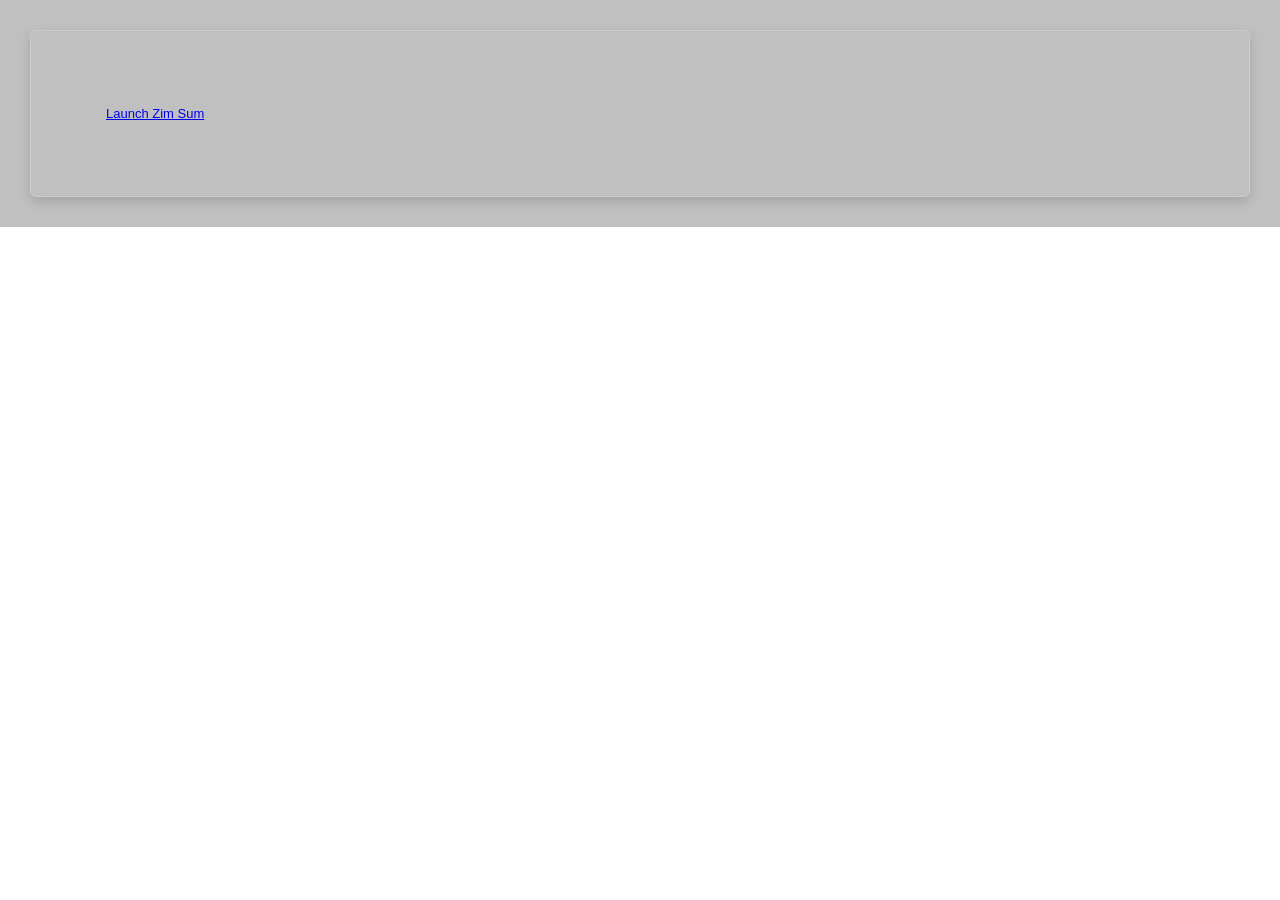
==== docs/index.html @ ea015841 "Update index.html" ====
<!-- main.html -->
<!DOCTYPE html>

<html lang="en">
<meta charset="UTF-8">
<meta name="viewport" content="width=device-width, initial-scale=1.0">
<link rel="stylesheet" href="style.css">
    <head>
  

  <!-- formatting for 'portal' page -->
  
    <body class="entry-background">
       <div class="door"> 
           <a href="main.html">Launch Zim Sum</a> </div>
    </body>
  </head>
  
</html>
---- docs/style.css ----
/* zim sum style.css */ 

/* DOOR OR ENTRY PAGE */ 

    .entry-background {
        color: #000066;
        background-color: #C0C0C0;
        font-family: Arial, Helvetica, sans-serif;
        font-size: 13px;

    }

	.table {
   		display: table;
    	box-sizing: border-box;
    	border-collapse: separate;
    	text-indent: initial;
    	unicode-bidi: isolate;
    	line-height: normal;
    	font-weight: normal;
    	font-size: medium;
    	font-style: normal;
    	color: -internal-quirk-inherit;
    	text-align: start;
    	border-spacing: 2px;
    	white-space: normal;
    	font-variant: normal;
}

    .door {
        border: 1px solid #ccc;
  	    border-radius: 6px;
  	    box-shadow: 0 5px 12px rgba(0,0,0,0.15);
  	    font-family: sans-serif;
  	    max-width: 1200px;
	    margin: 0 auto;
        display: flex;
        padding: 75px;
        background-color: #C0C0C0;
        place-items: center;
        text-decoration: underlne;
	}   

    .door:hover {
          background-color: #C0C0C0;
    }

    .door a:visited { 
        color: #0000cc; 
    } 

    .door a:hover { 
    color: #0000cc; 

    } 

    .door a:active { 
        color: #0000cc; 
    }

/* MAIN PAGE */
/* title header and logo design */ 

    .site-header { 
        position: absolute; 
        top: 10px; 
        left: 15px; 
        right: 15px; 
        width: 98%; 
        display: flex; 
        justify-content: space-between; 
        align-items: flex-start; 
        margin: 2px; 
		padding: 20px; 
    } 

    .site-header img { 
        display: block; 
        height: auto; 
			
    } 

    .logo-left { 
  	   max-width: 20vw;
       height: auto;

    } 

    .logo-right { 
  	   max-width: 20vw;
       height: auto;
    }

/* body */

html, body { 
    margin: 0; 
    min-height: 100%; 

}

body { 
    font-size: 1rem; 
    font-family: Helvetica;
    color: black; 
    padding: 30px; 
    box-sizing: border-box; 

}

/* MAIN WEBSITE PAGE */

/* body and widget formatting */ 

p:not(:last-child) {
    margin-block-end: 1em;
}
    
html, body {
    margin: 0;
    min-height: 100%;
    background-color: white;
}

body {
    font-size: 1rem;
    font-family: -apple-system, BlinkMacSystemFont, "Segoe UI", Roboto, Helvetica, Arial, sans-serif;
    color: black;
    padding: 30px;
    box-sizing: border-box;
}

.widget {
    width: 80vw;
    max-width: 600px;
    padding: 1rem;
    margin: 2rem auto;
    border-radius: 1rem;
    background-color: #fff;
    box-shadow: 0 10px 20px 0 rgba(0, 0, 0, 0.025);
}

/* tab layout and design */ 

.tabs { 
      display: flex; 
      flex-wrap: wrap; 
      align-items: center; 
      width: 100%; 
  
} 

.tabs label { 
    display: block; 
    padding: 10px 22px; 
    margin: 0 4px 0 0; 
    background-color: white; 
    ccolor: black; 
    border: 1px solid #ddd; 
    border-radius: 50px; 
    cursor: pointer; 
    text-align: center; 
    transition: background-color 0.3s ease, color 0.3s ease, border-color 0.3s ease; 

} 

#tab1:checked + label, 
#tab2:checked + label, 
#tab3:checked + label, 
#tab4:checked + label { background-color: #eee; color: #101010; border-color: #aaa; 

}

#tab1:checked ~ .tab-content .tab-content-1 { display: block; 
                                             
} 

#tab2:checked ~ .tab-content .tab-content-2 { display: block; 
                                             
} 

#tab3:checked ~ .tab-content .tab-content-3 { display: block; 

} 

#tab4:checked ~ .tab-content .tab-content-4 { display: block; 

}

.tab-content h1 { margin-top: 0; color: #000066; 
                
} 

.tab-content p { 
    line-height: 1.5; 
}

/* Hover */ 

.tabs label:hover { 
    background-color: #eee; 
    border-color: #ccc; 

}

/* Hide radio buttons */ 

.tabs input[type="radio"] { 
    display: none; 
}
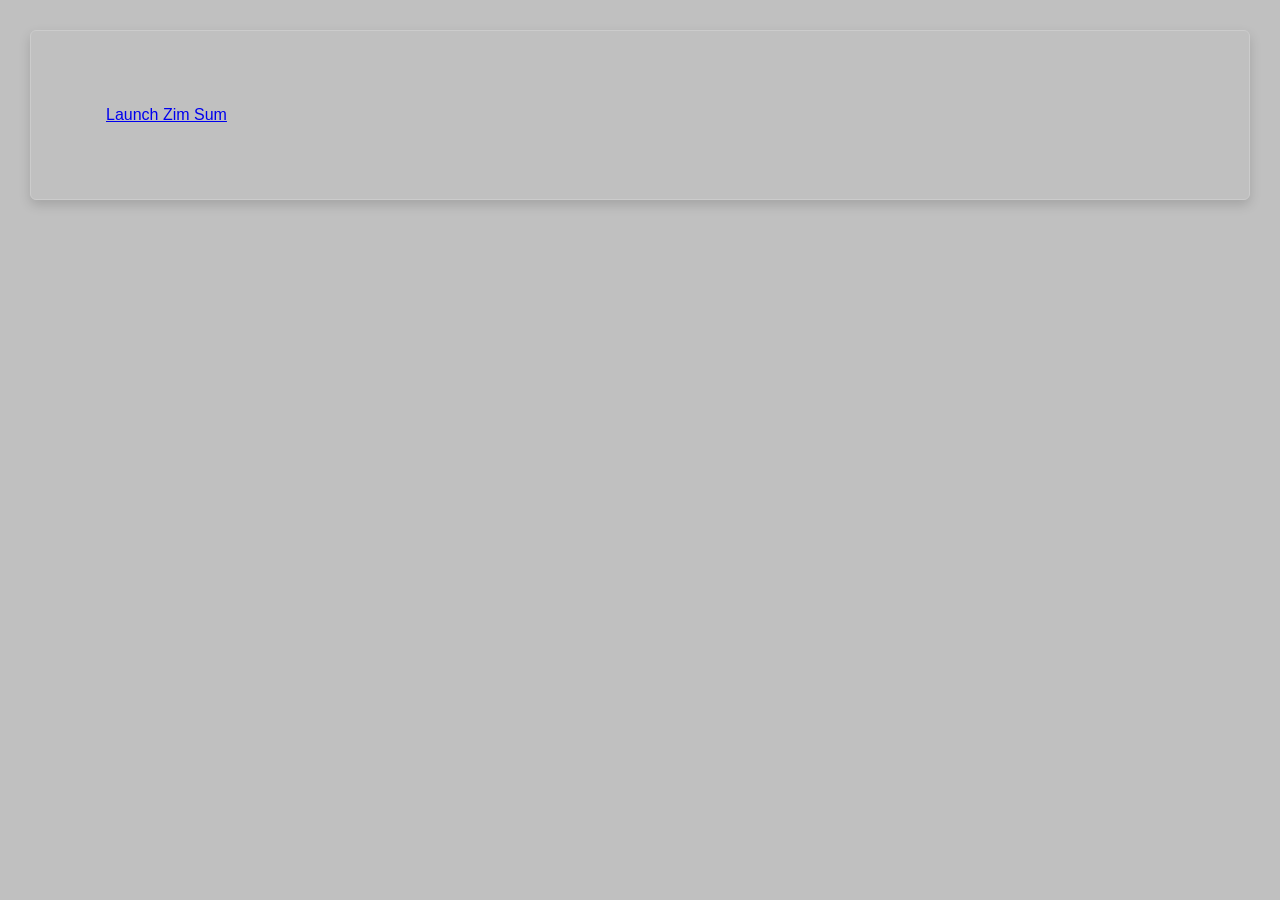
==== commit 17f28323: "Update index.html" ====
--- a/docs/index.html
+++ b/docs/index.html
@@ -6,7 +6,7 @@
 <meta name="viewport" content="width=device-width, initial-scale=1.0">
 <link rel="stylesheet" href="style.css">
     <head>
-  
+    </head>
 
   <!-- formatting for 'portal' page -->
   
@@ -14,6 +14,5 @@
        <div class="door"> 
            <a href="main.html">Launch Zim Sum</a> </div>
     </body>
-  </head>
   
 </html>
--- a/docs/style.css
+++ b/docs/style.css
@@ -3,10 +3,13 @@
 /* DOOR OR ENTRY PAGE */ 
 
     .entry-background {
-        color: #000066;
         background-color: #C0C0C0;
-        font-family: Arial, Helvetica, sans-serif;
-        font-size: 13px;
+		position: fixed;
+  		top: 0;
+  		left: 0;
+  		width: 100vw;       
+  		height: 100vh;      
+  		z-index: -1; 
 
     }
 
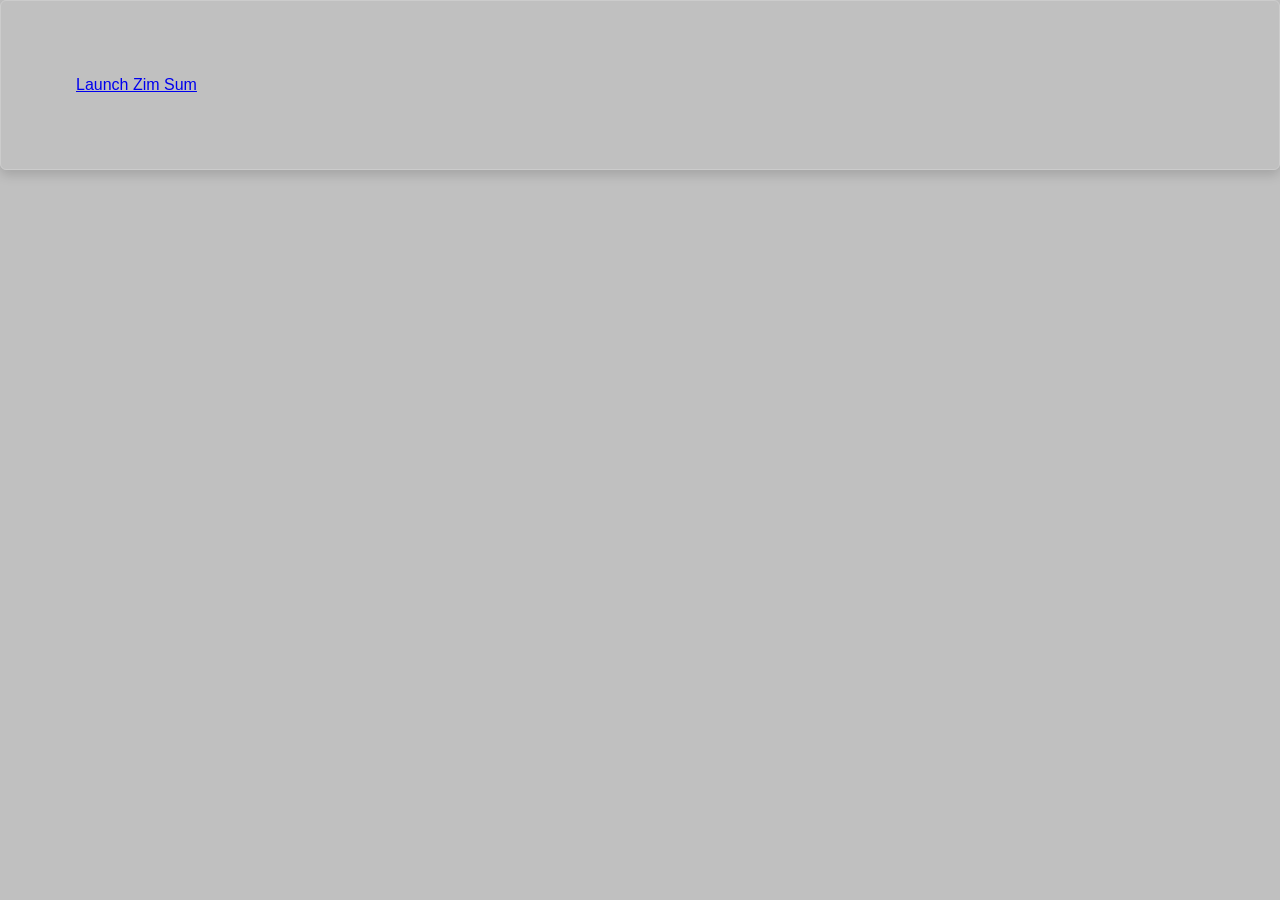
==== commit 6dc36a8e: "Update index.html" ====
--- a/docs/index.html
+++ b/docs/index.html
@@ -2,17 +2,18 @@
 <!DOCTYPE html>
 
 <html lang="en">
-<meta charset="UTF-8">
-<meta name="viewport" content="width=device-width, initial-scale=1.0">
-<link rel="stylesheet" href="style.css">
-    <head>
-    </head>
+
+<head>
+    <meta charset="UTF-8">
+    <meta name="viewport" content="width=device-width, initial-scale=1.0">
+    <link rel="stylesheet" href="style.css">
+</head>
 
   <!-- formatting for 'portal' page -->
   
-    <body class="entry-background">
-       <div class="door"> 
-           <a href="main.html">Launch Zim Sum</a> </div>
-    </body>
+<body class="entry-background">
+    <div class="door"> 
+        <a href="main.html">Launch Zim Sum</a> </div>
+</body>
   
 </html>
--- a/docs/style.css
+++ b/docs/style.css
@@ -89,125 +89,70 @@
 
     } 
 
-    .logo-right { 
-  	   max-width: 20vw;
-       height: auto;
-    }
-
 /* body */
 
-html, body { 
-    margin: 0; 
-    min-height: 100%; 
+	html, body { 
+  		margin: 0;
+  		padding: 0;
+	} 
 
-}
+	}
 
-body { 
-    font-size: 1rem; 
-    font-family: Helvetica;
-    color: black; 
-    padding: 30px; 
-    box-sizing: border-box; 
+	body { 
+    	font-size: 1rem; 
+    	font-family: Helvetica;
+    	color: black; 
+    	padding: 30px; 
+    	box-sizing: border-box; 
 
-}
+	}
 
 /* MAIN WEBSITE PAGE */
 
 /* body and widget formatting */ 
 
-p:not(:last-child) {
-    margin-block-end: 1em;
-}
-    
-html, body {
-    margin: 0;
-    min-height: 100%;
-    background-color: white;
-}
+	p:not(:last-child) {
+    	margin-block-end: 1em;
+	}
 
-body {
-    font-size: 1rem;
-    font-family: -apple-system, BlinkMacSystemFont, "Segoe UI", Roboto, Helvetica, Arial, sans-serif;
-    color: black;
-    padding: 30px;
-    box-sizing: border-box;
-}
-
-.widget {
-    width: 80vw;
-    max-width: 600px;
-    padding: 1rem;
-    margin: 2rem auto;
-    border-radius: 1rem;
-    background-color: #fff;
-    box-shadow: 0 10px 20px 0 rgba(0, 0, 0, 0.025);
-}
+	.widget {
+    	width: 80vw;
+    	max-width: 600px;
+    	padding: 1rem;
+    	margin: 2rem auto;
+    	border-radius: 1rem;
+    	background-color: #fff;
+    	box-shadow: 0 10px 20px 0 rgba(0, 0, 0, 0.025);
+	}
 
 /* tab layout and design */ 
 
-.tabs { 
-      display: flex; 
-      flex-wrap: wrap; 
-      align-items: center; 
-      width: 100%; 
-  
-} 
+	/* active tab */ 
+    
+    #tab1:checked ~ .tab-buttons label[for="tab1"], 
+    #tab2:checked ~ .tab-buttons label[for="tab2"], 
+    #tab3:checked ~ .tab-buttons label[for="tab3"], 
+    #tab4:checked ~ .tab-buttons label[for="tab4"] { 
+        background-color: #333; 
+        color: white; border-color: #333; 
+    
+}
 
-.tabs label { 
-    display: block; 
-    padding: 10px 22px; 
-    margin: 0 4px 0 0; 
-    background-color: white; 
-    ccolor: black; 
-    border: 1px solid #ddd; 
-    border-radius: 50px; 
-    cursor: pointer; 
-    text-align: center; 
-    transition: background-color 0.3s ease, color 0.3s ease, border-color 0.3s ease; 
+/* inside the tab contents */
 
-} 
+    .tab-content-1, 
+    .tab-content-2, 
+    .tab-content-3, 
+    .tab-content-4 { 
+        display: none; }
 
-#tab1:checked + label, 
-#tab2:checked + label, 
-#tab3:checked + label, 
-#tab4:checked + label { background-color: #eee; color: #101010; border-color: #aaa; 
+    #tab1:checked ~ .widget .tab-content-1 { 
+        display: block; } 
+    #tab2:checked ~ .widget .tab-content-2 { 
+        display: block; } 
+    #tab3:checked ~ .widget .tab-content-3 { 
+        display: block; } 
+    #tab4:checked ~ .widget .tab-content-4 { 
+        display: block; 
 
 }
-
-#tab1:checked ~ .tab-content .tab-content-1 { display: block; 
-                                             
-} 
-
-#tab2:checked ~ .tab-content .tab-content-2 { display: block; 
-                                             
-} 
-
-#tab3:checked ~ .tab-content .tab-content-3 { display: block; 
-
-} 
-
-#tab4:checked ~ .tab-content .tab-content-4 { display: block; 
-
-}
-
-.tab-content h1 { margin-top: 0; color: #000066; 
-                
-} 
-
-.tab-content p { 
-    line-height: 1.5; 
-}
-
-/* Hover */ 
-
-.tabs label:hover { 
-    background-color: #eee; 
-    border-color: #ccc; 
-
-}
-
-/* Hide radio buttons */ 
-
-.tabs input[type="radio"] { 
-    display: none; 
-}
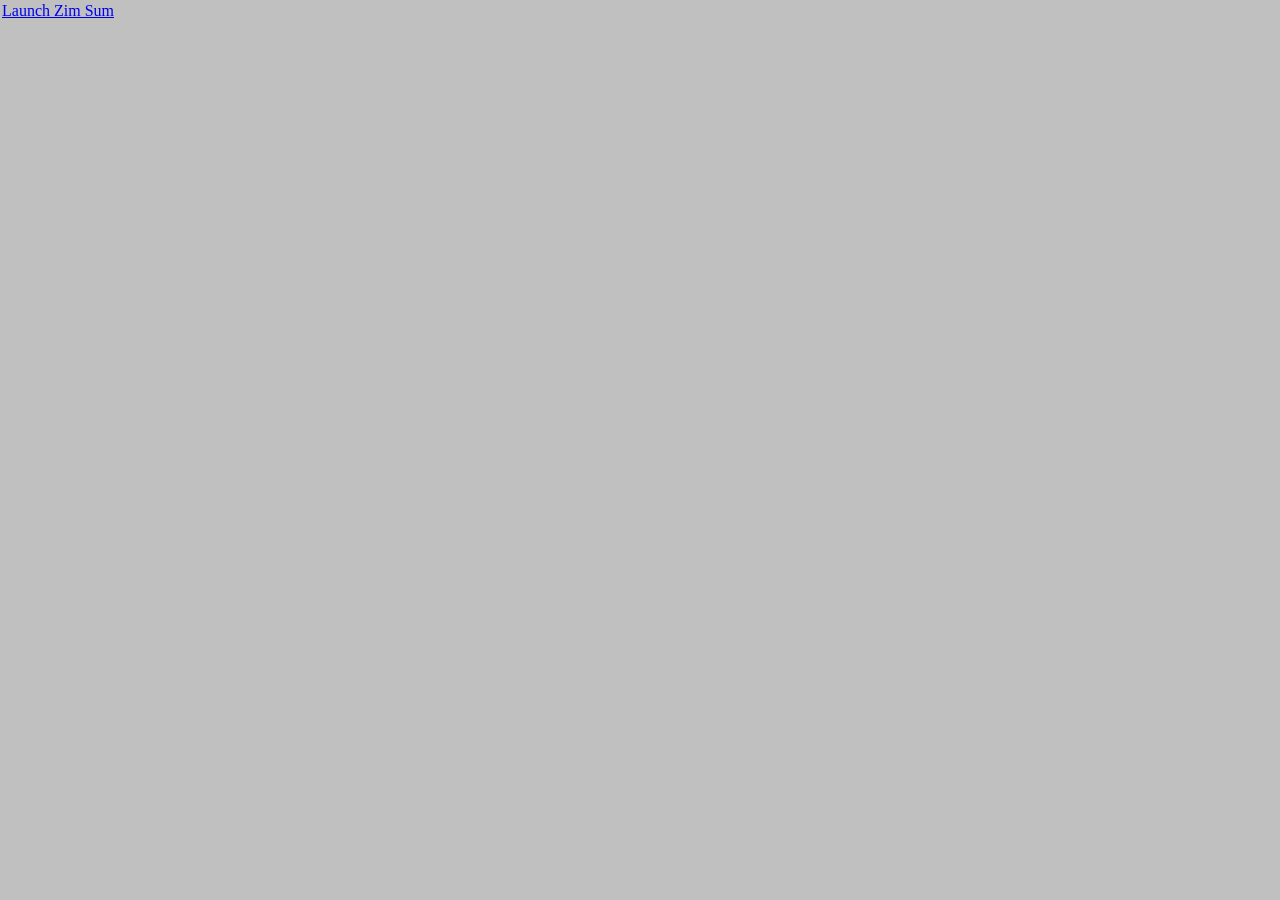
==== commit 488645dc: "Update index.html change table tag back to div" ====
--- a/docs/index.html
+++ b/docs/index.html
@@ -10,10 +10,13 @@
 </head>
 
   <!-- formatting for 'portal' page -->
-  
+    
 <body class="entry-background">
     <div class="door"> 
-        <a href="main.html">Launch Zim Sum</a> </div>
+        <a href="main.html">Launch Zim Sum</a> 
+    </div>
 </body>
   
 </html>
+
+
--- a/docs/style.css
+++ b/docs/style.css
@@ -13,7 +13,7 @@
 
     }
 
-	.table {
+	.door {
    		display: table;
     	box-sizing: border-box;
     	border-collapse: separate;
@@ -29,20 +29,6 @@
     	white-space: normal;
     	font-variant: normal;
 }
-
-    .door {
-        border: 1px solid #ccc;
-  	    border-radius: 6px;
-  	    box-shadow: 0 5px 12px rgba(0,0,0,0.15);
-  	    font-family: sans-serif;
-  	    max-width: 1200px;
-	    margin: 0 auto;
-        display: flex;
-        padding: 75px;
-        background-color: #C0C0C0;
-        place-items: center;
-        text-decoration: underlne;
-	}   
 
     .door:hover {
           background-color: #C0C0C0;
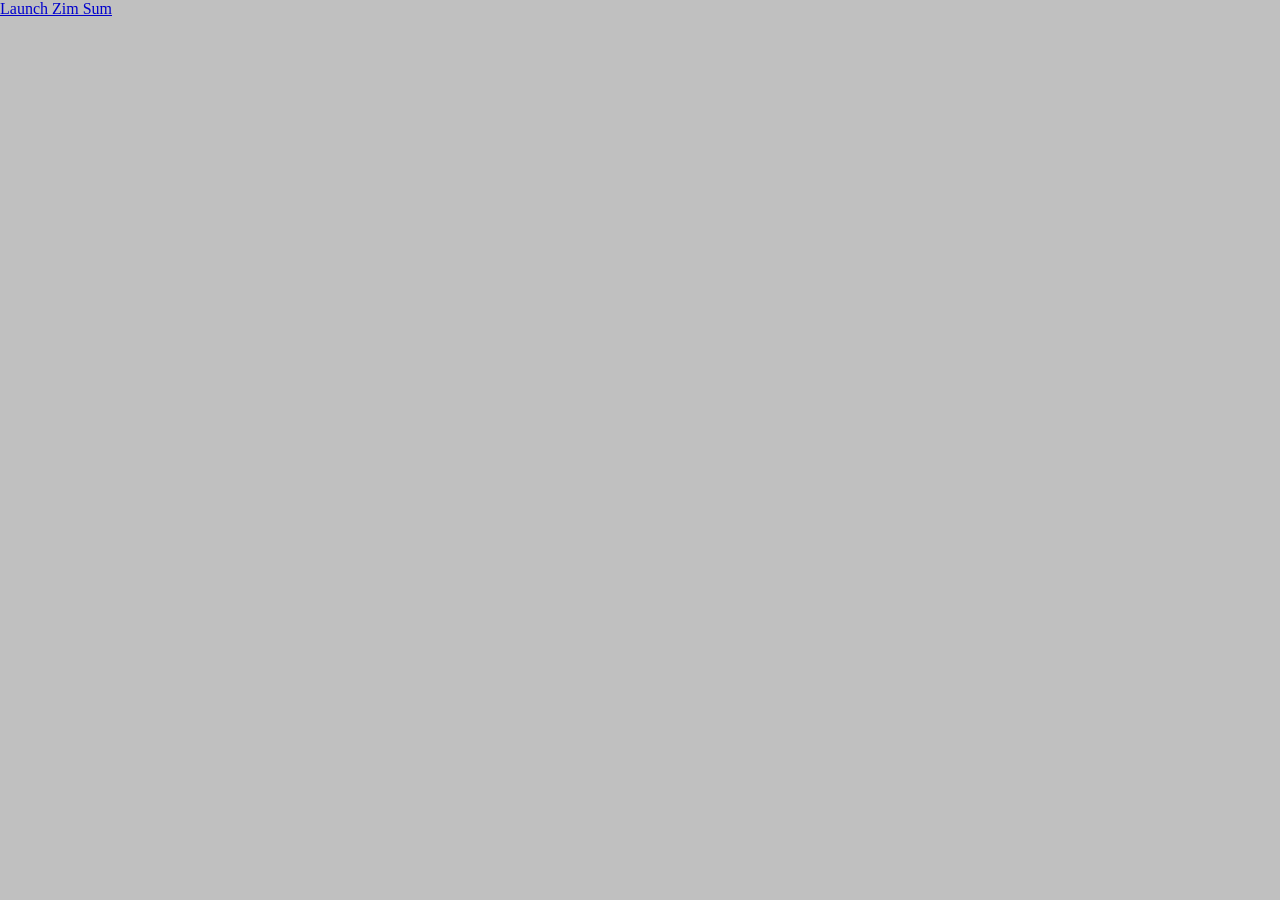
==== commit 36792f39: "Update index.html" ====
--- a/docs/index.html
+++ b/docs/index.html
@@ -2,6 +2,8 @@
 <!DOCTYPE html>
 
 <html lang="en">
+
+<body>
 
 <head>
     <meta charset="UTF-8">
--- a/docs/style.css
+++ b/docs/style.css
@@ -2,50 +2,32 @@
 
 /* DOOR OR ENTRY PAGE */ 
 
-    .entry-background {
-        background-color: #C0C0C0;
-		position: fixed;
-  		top: 0;
-  		left: 0;
-  		width: 100vw;       
-  		height: 100vh;      
-  		z-index: -1; 
-
-    }
-
-	.door {
-   		display: table;
-    	box-sizing: border-box;
-    	border-collapse: separate;
-    	text-indent: initial;
-    	unicode-bidi: isolate;
-    	line-height: normal;
-    	font-weight: normal;
-    	font-size: medium;
-    	font-style: normal;
-    	color: -internal-quirk-inherit;
-    	text-align: start;
-    	border-spacing: 2px;
-    	white-space: normal;
-    	font-variant: normal;
+.entry-background {
+    background-color: #C0C0C0;
+    margin: 0;
+    width: 100vw;
+    height: 100vh;
 }
 
-    .door:hover {
-          background-color: #C0C0C0;
-    }
+.door {
+    display: inline-block;
+}
 
-    .door a:visited { 
-        color: #0000cc; 
-    } 
+.door a {
+    color: #0000cc;
+}
 
-    .door a:hover { 
-    color: #0000cc; 
+.door a:visited {
+    color: #0000cc;
+}
 
-    } 
+.door a:hover {
+    color: #0000cc;
+}
 
-    .door a:active { 
-        color: #0000cc; 
-    }
+.door a:active {
+    color: #0000cc;
+}
 
 /* MAIN PAGE */
 /* title header and logo design */ 
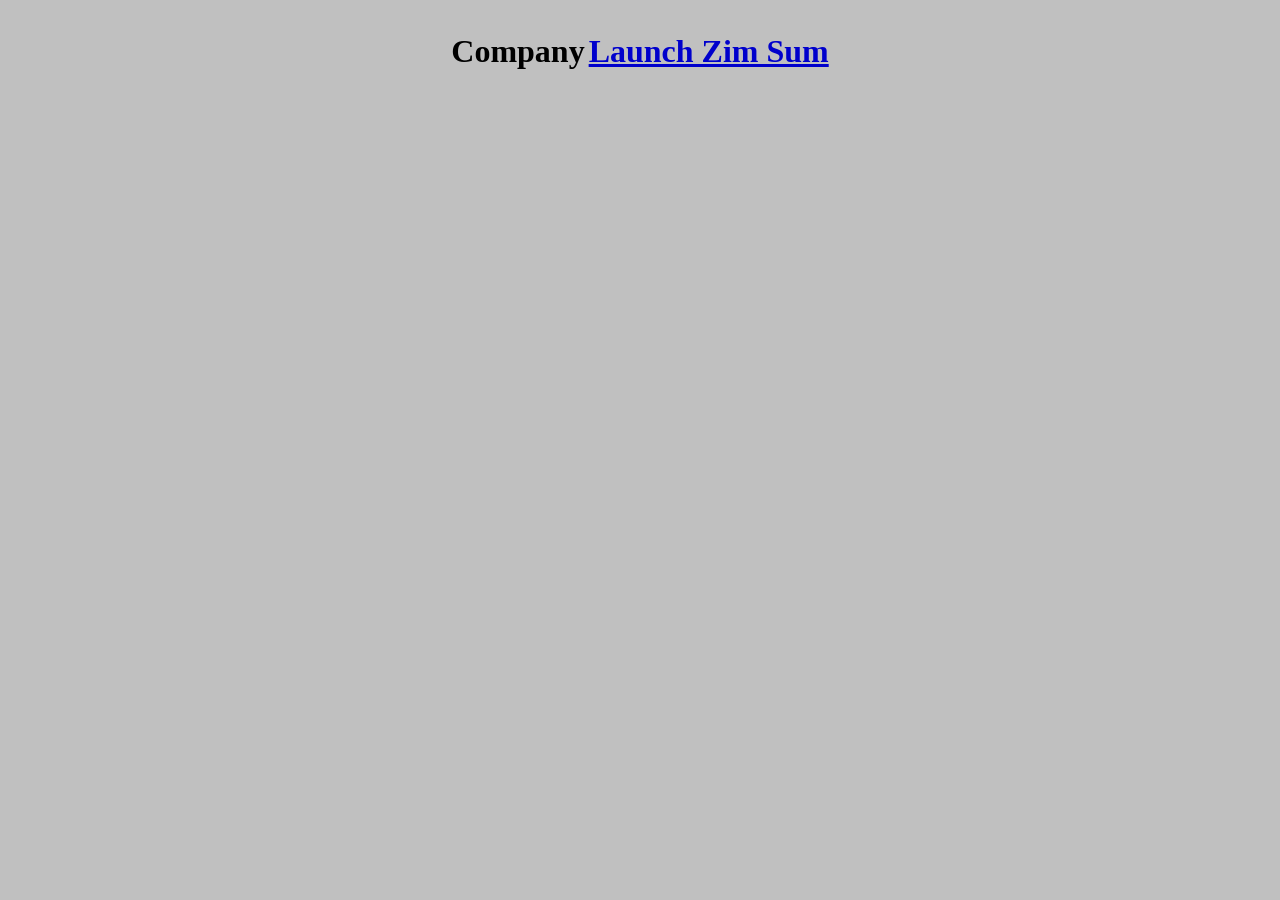
==== commit b54d6ba0: "Update index.html" ====
--- a/docs/index.html
+++ b/docs/index.html
@@ -15,10 +15,17 @@
     
 <body class="entry-background">
     <div class="door"> 
-        <a href="main.html">Launch Zim Sum</a> 
+    <table>
+          <tr>
+            <th>Company</th>
+            <th> <a href="main.html">Launch Zim Sum</a> </th>
+          </tr>
+    </table>
+       
     </div>
 </body>
   
 </html>
 
 
+
--- a/docs/style.css
+++ b/docs/style.css
@@ -1,4 +1,8 @@
 /* zim sum style.css */ 
+
+p:not(:last-child) {
+    margin-block-end: 1em;
+}
 
 /* DOOR OR ENTRY PAGE */ 
 
@@ -57,45 +61,130 @@
 
     } 
 
-/* body */
-
-	html, body { 
-  		margin: 0;
-  		padding: 0;
-	} 
-
+/* body and widget formatting */ 
+
+.page-layout {
+    display: grid;
+    grid-template-columns: 150px minmax (0,1fr);
+    gap: 40px;
+    width: calc(100% - 200px);
+    max-width: 1200px;
+    margin: 100px 50px 4rem;
+    align-items: start;
+
+}
+
+html, body {
+    margin: 0;
+    min-height: 100%;
+    background-color: white;
+}
+
+body {
+    text-align: center;
+    font-size: 2rem;
+    font-family: -apple-system, BlinkMacSystemFont, Segoe UI, Roboto, "Helvetica" Arial, sans-serif;
+    color: black;
+    padding: 30px;
+    box-sizing: border-box;
+}
+
+.widget {
+    border: 1px solid #ccc;
+  	border-radius: 6px;
+  	box-shadow: 0 5px 12px rgba(0,0,0,0.15);
+  	font-family: sans-serif;
+  	max-width: 1200px;
+	margin: 0 auto;
+    display: flex;
+    padding: 75px;
 	}
-
-	body { 
-    	font-size: 1rem; 
-    	font-family: Helvetica;
-    	color: black; 
-    	padding: 30px; 
-    	box-sizing: border-box; 
-
+    
+/* title header and logo design */ 
+
+    .site-header { 
+        position: absolute; 
+        top: 10px; 
+        left: 15px; 
+        right: 15px; 
+        width: 98%; 
+        display: flex; 
+        justify-content: space-between; 
+        align-items: flex-start; 
+        margin: 2px; 
+		padding: 20px; 
+    } 
+
+    .site-header img { 
+        display: block; 
+        height: auto; 
+			
+    } 
+
+    .logo-left { 
+  	   max-width: 20vw;
+       height: auto;
+
+    } 
+
+    .logo-right { 
+  	   max-width: 20vw;
+       height: auto;
+    }
+
+/* footer with year */ 
+
+	.site-footer {
+		font-size: 0.5rem;
+		position: absolute; 
+        bottom: 10px; 
+        right: 15px; 
+	
 	}
 
-/* MAIN WEBSITE PAGE */
-
-/* body and widget formatting */ 
-
-	p:not(:last-child) {
-    	margin-block-end: 1em;
-	}
-
-	.widget {
-    	width: 80vw;
-    	max-width: 600px;
-    	padding: 1rem;
-    	margin: 2rem auto;
-    	border-radius: 1rem;
-    	background-color: #fff;
-    	box-shadow: 0 10px 20px 0 rgba(0, 0, 0, 0.025);
-	}
-
-/* tab layout and design */ 
-
-	/* active tab */ 
+/* tab design and controls */ 
+
+.tabs {
+    margin-top: 175px;
+    display: grid;
+    grid-template-columns: 150px minmax(0, 1fr); 
+    column-gap: 40px; 
+    width: 100%;
+}
+
+.tabs input[type="radio"] {
+    display: none;
+}
+
+.tab-buttons {
+    grid-column:1;
+    grid-row: 1;
+    display: flex; 
+    flex-direction: column;
+    width: 150px;
+
+}
+
+.tab-buttons label {
+    display: block;
+    width: 100px;
+    box-sizing: border-box;
+    padding: 3px 6px;
+    margin: 8px 0;
+    background-color: white;
+    color: black;
+    border: 1px solid #ddd;
+    border-radius: 150px;
+    cursor: pointer;
+    transition: all 0.5s ease;
+    text-align: center;
+}
+
+.tab-buttons label:hover { 
+    background-color: #f1f1f1; 
+}
+
+/* active tab */ 
     
     #tab1:checked ~ .tab-buttons label[for="tab1"], 
     #tab2:checked ~ .tab-buttons label[for="tab2"], 
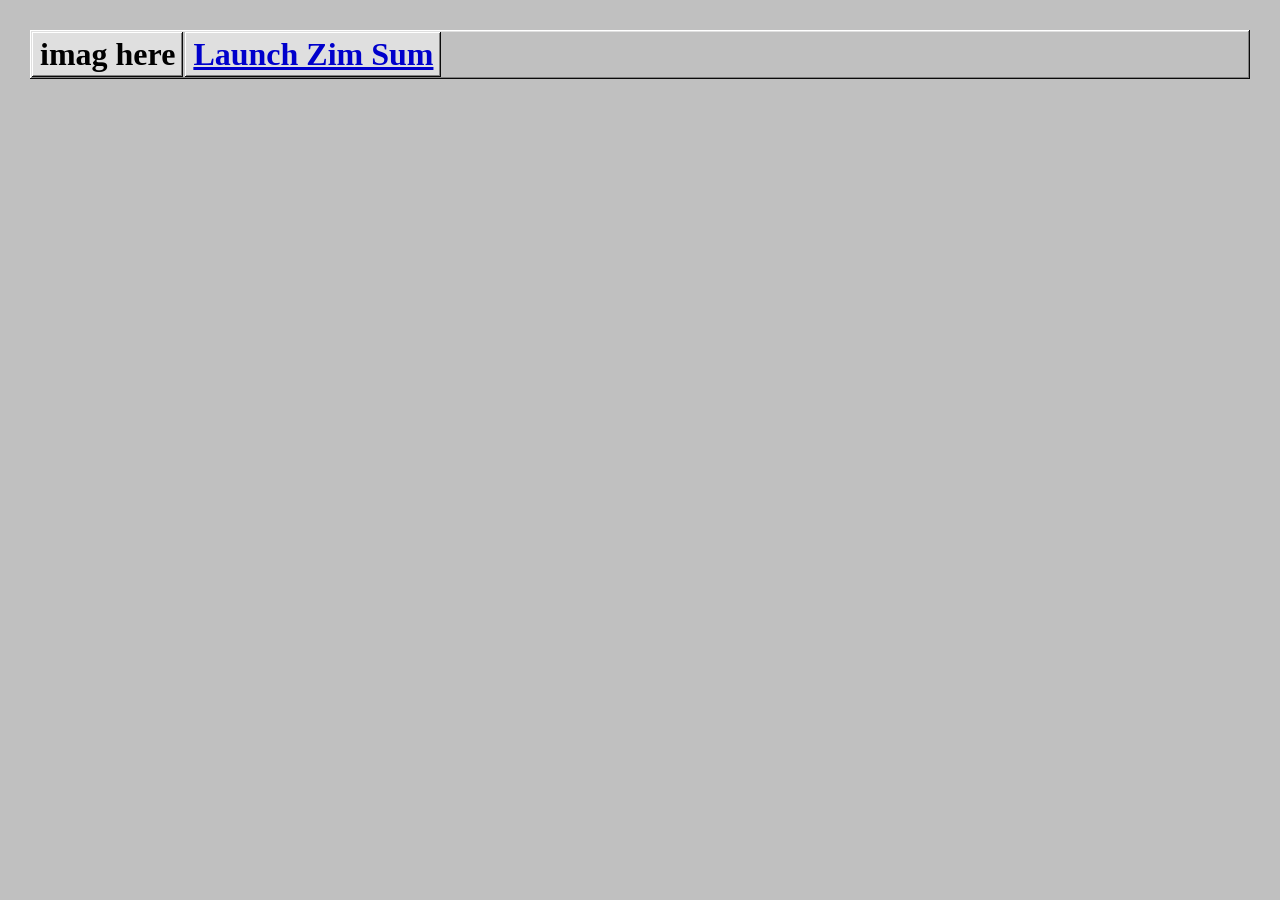
==== commit 371da083: "Update index.html change class back to "table"" ====
--- a/docs/index.html
+++ b/docs/index.html
@@ -14,10 +14,10 @@
   <!-- formatting for 'portal' page -->
     
 <body class="entry-background">
-    <div class="door"> 
+    <div class="table"> 
     <table>
           <tr>
-            <th>Company</th>
+            <th>imag here</th>
             <th> <a href="main.html">Launch Zim Sum</a> </th>
           </tr>
     </table>
--- a/docs/style.css
+++ b/docs/style.css
@@ -2,6 +2,37 @@
 
 p:not(:last-child) {
     margin-block-end: 1em;
+}
+
+/* borrowed from https://github.com/jdan/98.css/blob/main/style.css */
+
+:root {
+
+/* Color */
+  --text-color: #222222;
+  --surface: #c0c0c0;
+  --button-highlight: #ffffff;
+  --button-face: #dfdfdf;
+  --button-shadow: #808080;
+  --window-frame: #0a0a0a;
+  --dialog-blue: #000080;
+  --dialog-blue-light: #1084d0;
+  --dialog-gray: #808080;
+  --dialog-gray-light: #b5b5b5;
+  --link-blue: #0000ff;
+
+/* Borders */
+
+ --border-width: 1px;
+--border-raised-outer: inset -1px -1px var(--window-frame),
+    inset 1px 1px var(--button-highlight);
+  --border-raised-inner: inset -2px -2px var(--button-shadow),
+    inset 2px 2px var(--button-face);
+  --border-sunken-outer: inset -1px -1px var(--button-highlight),
+    inset 1px 1px var(--window-frame);
+  --border-sunken-inner: inset -2px -2px var(--button-face),
+    inset 2px 2px var(--button-shadow);
+
 }
 
 /* DOOR OR ENTRY PAGE */ 
@@ -13,23 +44,44 @@
     height: 100vh;
 }
 
-.door {
-    display: inline-block;
-}
-
-.door a {
+.table {
+  font-family: "Pixelated MS Sans Serif";
+  width: 100%;
+  border-collapse: separate;
+  border-spacing: 0;
+  background: var(--surface);
+  box-shadow:
+    var(--border-raised-outer),
+    var(--border-raised-inner);
+}
+
+.table th {
+  padding: 4px 8px;
+  background: var(--button-face);
+
+  box-shadow:
+    var(--border-raised-outer),
+    var(--border-raised-inner);
+}
+
+.tabl td {
+  padding: 4px 8px;
+  background: var(--surface);
+
+  box-shadow:
+    var(--border-sunken-outer),
+    var(--border-sunken-inner);
+}
+
+.table a {
     color: #0000cc;
 }
 
-.door a:visited {
-    color: #0000cc;
-}
-
-.door a:hover {
-    color: #0000cc;
-}
-
-.door a:active {
+.table a:hover {
+    color: #1a73e8;
+}
+
+.table a:active {
     color: #0000cc;
 }
 
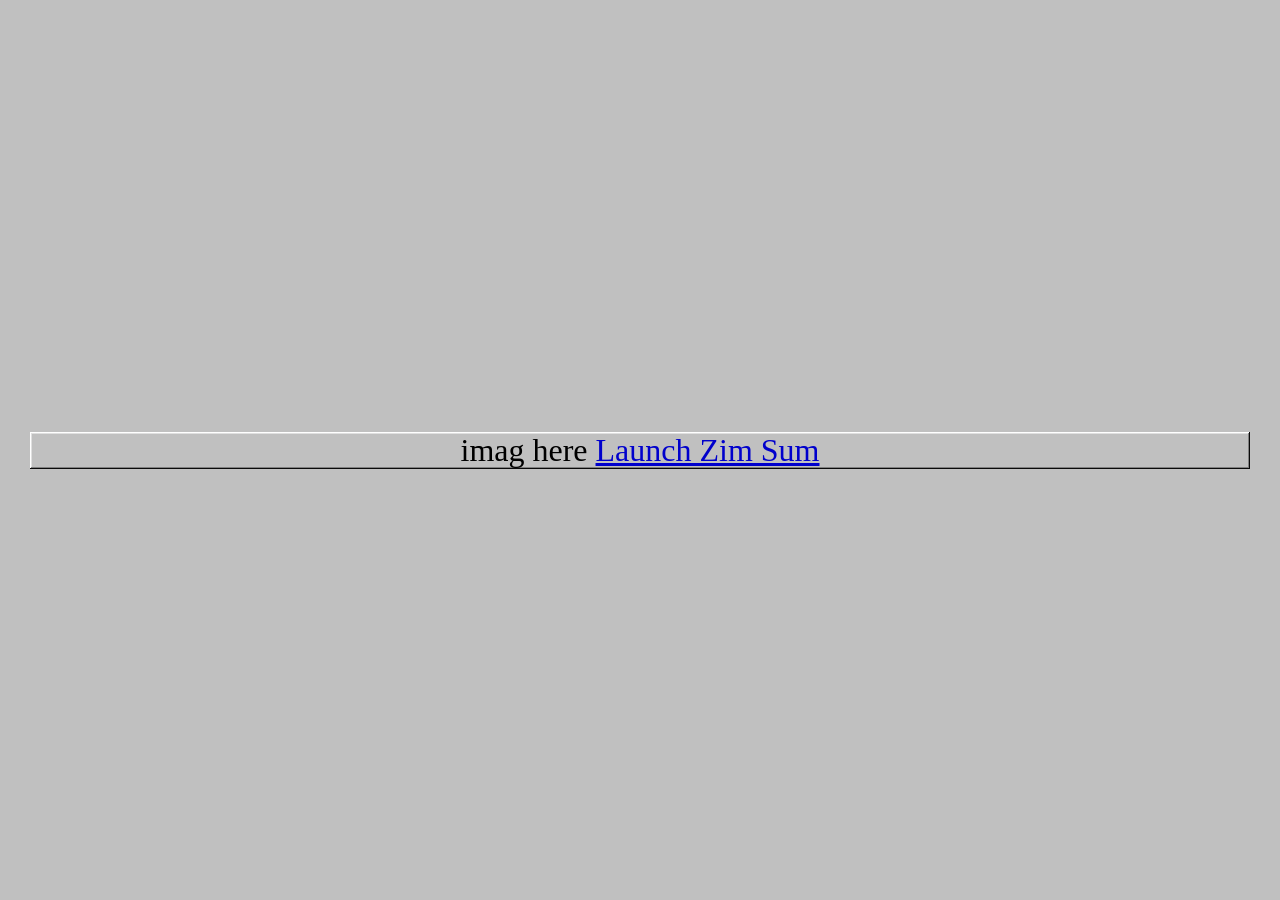
==== commit a4e9090d: "Update index.html" ====
--- a/docs/index.html
+++ b/docs/index.html
@@ -15,12 +15,11 @@
     
 <body class="entry-background">
     <div class="table"> 
-    <table>
           <tr>
             <th>imag here</th>
             <th> <a href="main.html">Launch Zim Sum</a> </th>
           </tr>
-    </table>
+    </div>
        
     </div>
 </body>
--- a/docs/style.css
+++ b/docs/style.css
@@ -42,6 +42,10 @@
     margin: 0;
     width: 100vw;
     height: 100vh;
+
+	display: flex;
+    justify-content: center;
+    align-items: center;
 }
 
 .table {
